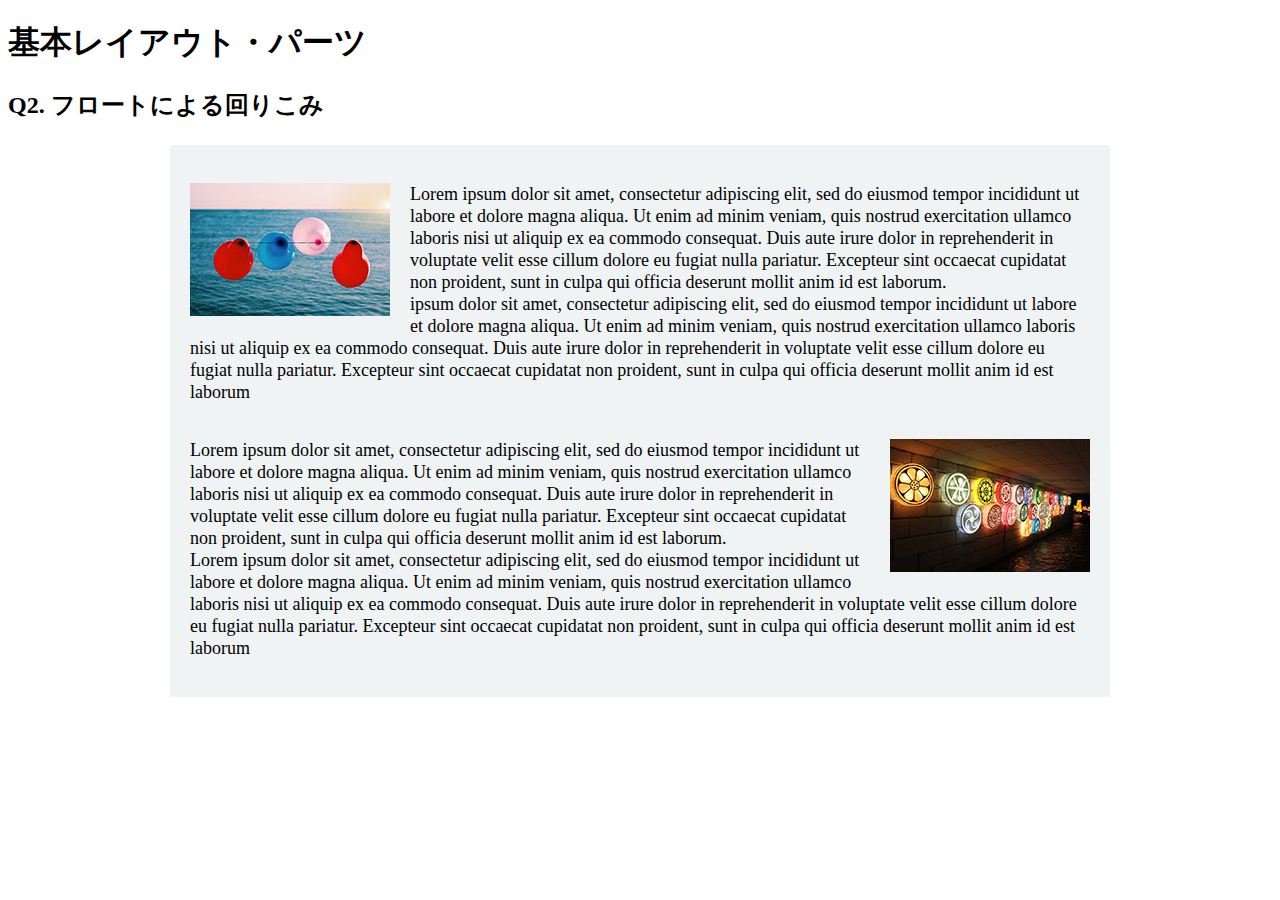
==== layout_parts/q2/index.html @ 71ac16a8 "first commit" ====
<!DOCTYPE html>
<html>
  <head>
    <meta charset="utf-8">
    <meta http-equiv="X-UA-Compatible" content="IE=edge">
    <meta name="viewport" content="width=device-width, initial-scale=1.0, maximum-scale=1.0, user-scalable=no">
    <meta name="format-detection" content="telephone=no">
    <title>基本レイアウト・パーツ</title>
    <link rel="stylesheet" href="http://gizumo-inc.github.io/sample/front-lesson/layout_parts_new/assets/css/reset.css">
    <link rel="stylesheet" href="http://gizumo-inc.github.io/sample/front-lesson/layout_parts_new/assets/css/base.css">
    <link rel="stylesheet" href="css/style.css">
  </head>
  <body>
    <div class="wrapper">
      <h1 class="title">基本レイアウト・パーツ</h1>
      <h2 class="headline">
        <p class="headline__text">Q2. フロートによる回りこみ</p>
      </h2>
      <div class="box">
        <!-- 回答はクラスq2の要素の中に書いてね -->
        <!-- すでについてるクラスにはstyleを指定しない。styleをつける場合は自分で新たにクラスをつけること -->
        <div class="q2  q2__content">
          <div class="q2__content__top clearfix">
            <div class="q2__image__balloon">
              <img src="./img/thumb_1.jpg" alt>
            </div>
            <div class="q2__content__text">
              <p>Lorem ipsum dolor sit amet, consectetur adipiscing elit, sed do eiusmod tempor incididunt ut labore et dolore magna aliqua. Ut enim ad minim veniam, quis nostrud exercitation ullamco laboris nisi ut aliquip ex ea commodo consequat. Duis aute irure dolor in reprehenderit in voluptate velit esse cillum dolore eu fugiat nulla pariatur. Excepteur sint occaecat cupidatat non proident, sunt in culpa qui officia deserunt mollit anim id est laborum.<br> ipsum dolor sit amet, consectetur adipiscing elit, sed do eiusmod tempor incididunt ut labore et dolore magna aliqua. Ut enim ad minim veniam, quis nostrud exercitation ullamco laboris nisi ut aliquip ex ea commodo consequat. Duis aute irure dolor in reprehenderit in voluptate velit esse cillum dolore eu fugiat nulla pariatur. Excepteur sint occaecat cupidatat non proident, sunt in culpa qui officia deserunt mollit anim id est laborum</p>
            </div>
          </div>
          <div class="q2__content__bot clearfix">
            <div class="q2__image__crest">
              <img src="./img/thumb_2.jpg" alt>
            </div>
            <div class="q2__content__text">
              <p>Lorem ipsum dolor sit amet, consectetur adipiscing elit, sed do eiusmod tempor incididunt ut labore et dolore magna aliqua. Ut enim ad minim veniam, quis nostrud exercitation ullamco laboris nisi ut aliquip ex ea commodo consequat. Duis aute irure dolor in reprehenderit in voluptate velit esse cillum dolore eu fugiat nulla pariatur. Excepteur sint occaecat cupidatat non proident, sunt in culpa qui officia deserunt mollit anim id est laborum.<br>Lorem ipsum dolor sit amet, consectetur adipiscing elit, sed do eiusmod tempor incididunt ut labore et dolore magna aliqua. Ut enim ad minim veniam, quis nostrud exercitation ullamco laboris nisi ut aliquip ex ea commodo consequat. Duis aute irure dolor in reprehenderit in voluptate velit esse cillum dolore eu fugiat nulla pariatur. Excepteur sint occaecat cupidatat non proident, sunt in culpa qui officia deserunt mollit anim id est laborum</p>
            </div>
          </div>
        </div>
        <!-- 回答はクラスq2の要素の中に書いてね -->
      </div>
    </div>
  </body>
</html>
---- layout_parts/q2/css/style.css ----
@charset "UTF-8";

/* 回答はここに書いてね */
.clearfix:after {
  display: block;
  content: "";
  clear: both;
}

.q2__content {
  width: 900px;
  background-color: #eff3f4;
  padding: 20px;
  margin: auto;
}

.q2__image__balloon {
  float: left;
  margin-bottom: 10px;
  margin-right: 20px;
}

.q2__image__crest {
  float: right;
  margin-left: 20px;
}

.q2__content__text {
  font-size: 18px;
  line-height: 22px;
}
/* 回答はここに書いてね */
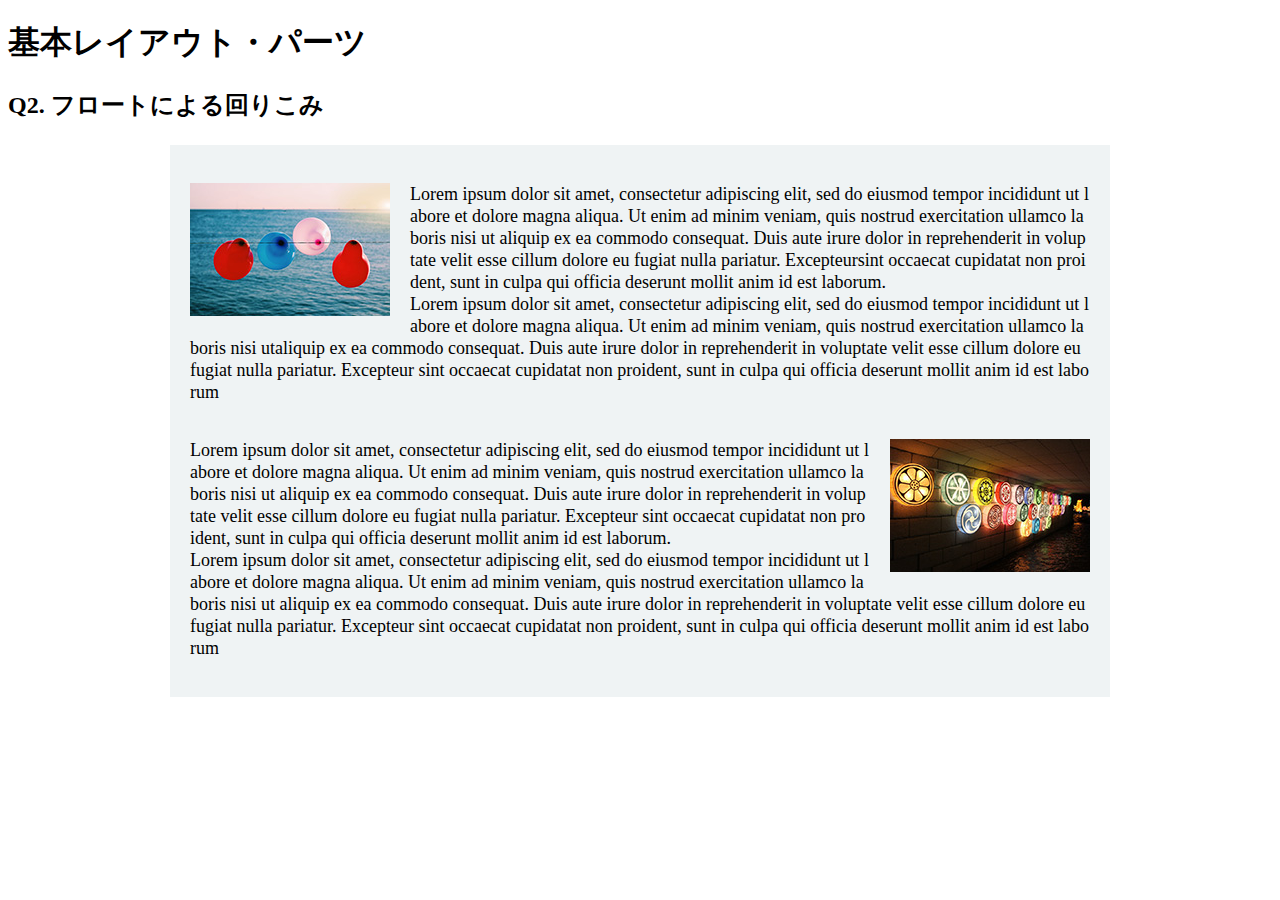
==== commit d8e5a6ce: "cssにword-break: break-allを追加" ====
--- a/layout_parts/q2/index.html
+++ b/layout_parts/q2/index.html
@@ -25,7 +25,7 @@
               <img src="./img/thumb_1.jpg" alt>
             </div>
             <div class="q2__content__text">
-              <p>Lorem ipsum dolor sit amet, consectetur adipiscing elit, sed do eiusmod tempor incididunt ut labore et dolore magna aliqua. Ut enim ad minim veniam, quis nostrud exercitation ullamco laboris nisi ut aliquip ex ea commodo consequat. Duis aute irure dolor in reprehenderit in voluptate velit esse cillum dolore eu fugiat nulla pariatur. Excepteur sint occaecat cupidatat non proident, sunt in culpa qui officia deserunt mollit anim id est laborum.<br> ipsum dolor sit amet, consectetur adipiscing elit, sed do eiusmod tempor incididunt ut labore et dolore magna aliqua. Ut enim ad minim veniam, quis nostrud exercitation ullamco laboris nisi ut aliquip ex ea commodo consequat. Duis aute irure dolor in reprehenderit in voluptate velit esse cillum dolore eu fugiat nulla pariatur. Excepteur sint occaecat cupidatat non proident, sunt in culpa qui officia deserunt mollit anim id est laborum</p>
+              <p>Lorem ipsum dolor sit amet, consectetur adipiscing elit, sed do eiusmod tempor incididunt ut labore et dolore magna aliqua. Ut enim ad minim veniam, quis nostrud exercitation ullamco laboris nisi ut aliquip ex ea commodo consequat. Duis aute irure dolor in reprehenderit in voluptate velit esse cillum dolore eu fugiat nulla pariatur. Excepteursint occaecat cupidatat non proident, sunt in culpa qui officia deserunt mollit anim id  est laborum.<br>Lorem ipsum dolor sit amet, consectetur adipiscing elit, sed do eiusmod tempor incididunt ut labore et dolore magna aliqua. Ut enim ad minim veniam, quis nostrud exercitation ullamco laboris nisi utaliquip ex ea commodo consequat. Duis aute irure dolor in reprehenderit in voluptate velit esse cillum dolore eu fugiat nulla pariatur. Excepteur sint occaecat cupidatat non proident, sunt in culpa qui officia deserunt mollit anim id est laborum</p>
             </div>
           </div>
           <div class="q2__content__bot clearfix">
@@ -33,7 +33,7 @@
               <img src="./img/thumb_2.jpg" alt>
             </div>
             <div class="q2__content__text">
-              <p>Lorem ipsum dolor sit amet, consectetur adipiscing elit, sed do eiusmod tempor incididunt ut labore et dolore magna aliqua. Ut enim ad minim veniam, quis nostrud exercitation ullamco laboris nisi ut aliquip ex ea commodo consequat. Duis aute irure dolor in reprehenderit in voluptate velit esse cillum dolore eu fugiat nulla pariatur. Excepteur sint occaecat cupidatat non proident, sunt in culpa qui officia deserunt mollit anim id est laborum.<br>Lorem ipsum dolor sit amet, consectetur adipiscing elit, sed do eiusmod tempor incididunt ut labore et dolore magna aliqua. Ut enim ad minim veniam, quis nostrud exercitation ullamco laboris nisi ut aliquip ex ea commodo consequat. Duis aute irure dolor in reprehenderit in voluptate velit esse cillum dolore eu fugiat nulla pariatur. Excepteur sint occaecat cupidatat non proident, sunt in culpa qui officia deserunt mollit anim id est laborum</p>
+              <p>Lorem ipsum dolor sit amet, consectetur adipiscing elit, sed do eiusmod tempor incididunt ut labore et dolore magna aliqua. Ut enim ad minim veniam, quis nostrud exercitation ullamco laboris nisi ut aliquip ex ea commodo consequat. Duis aute irure dolor in reprehenderit in voluptate velit esse cillum dolore eu fugiat nulla pariatur. Excepteur sint occaecat cupidatat non proident, sunt in culpa qui officia deserunt mollit anim id  est laborum.<br>Lorem ipsum dolor sit amet, consectetur adipiscing elit, sed do eiusmod tempor incididunt ut labore et dolore magna aliqua. Ut enim ad minim veniam, quis nostrud exercitation ullamco laboris nisi ut aliquip ex ea commodo consequat. Duis aute irure dolor in reprehenderit in voluptate velit esse cillum dolore eu fugiat nulla pariatur. Excepteur sint occaecat cupidatat non proident, sunt in culpa qui officia deserunt mollit anim id est laborum</p>
             </div>
           </div>
         </div>
--- a/layout_parts/q2/css/style.css
+++ b/layout_parts/q2/css/style.css
@@ -26,6 +26,7 @@
 }
 
 .q2__content__text {
+  word-break: break-all;
   font-size: 18px;
   line-height: 22px;
 }
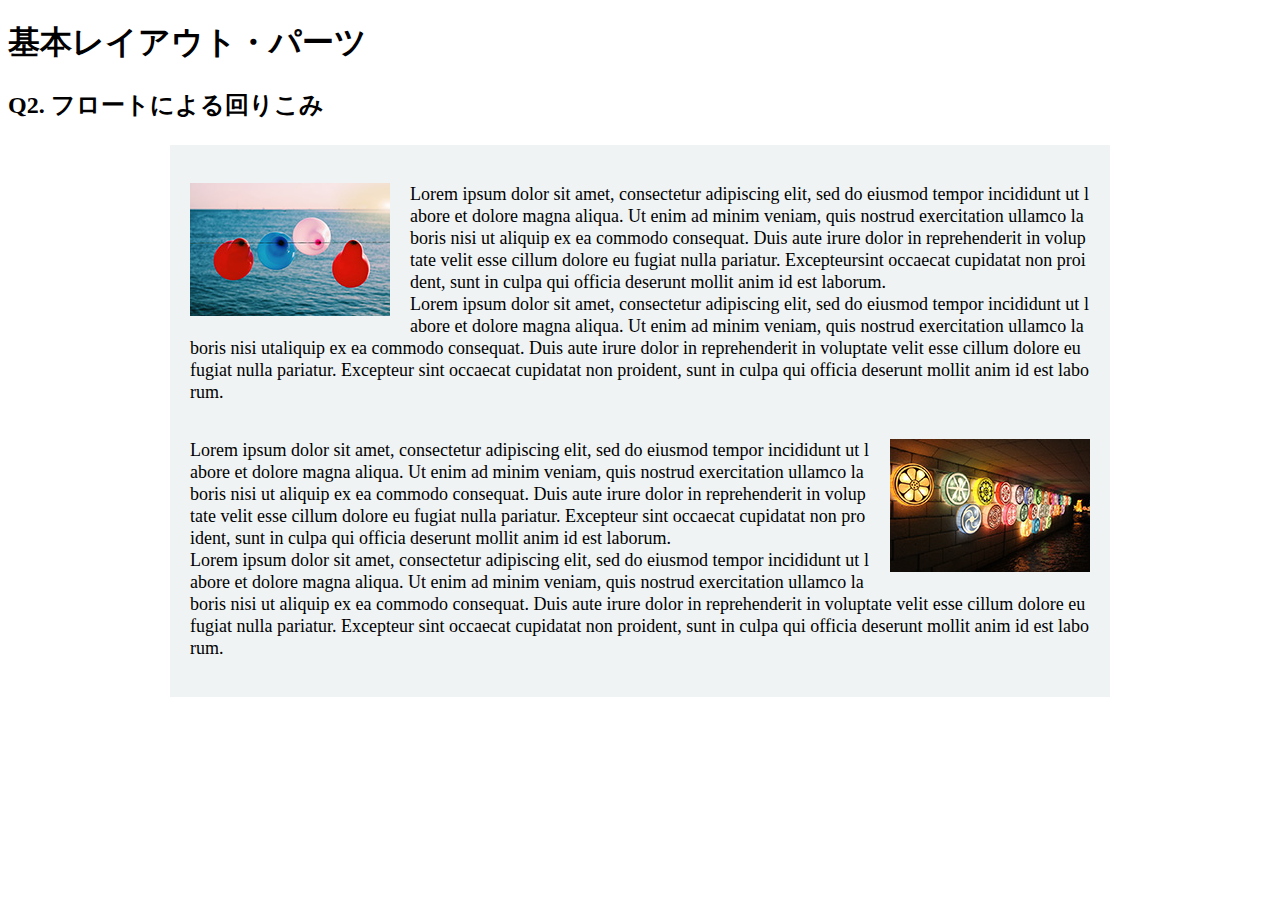
==== commit e079a05d: "FB１回目の修正。review(q1~q6)参照。" ====
--- a/layout_parts/q2/index.html
+++ b/layout_parts/q2/index.html
@@ -25,7 +25,7 @@
               <img src="./img/thumb_1.jpg" alt>
             </div>
             <div class="q2__content__text">
-              <p>Lorem ipsum dolor sit amet, consectetur adipiscing elit, sed do eiusmod tempor incididunt ut labore et dolore magna aliqua. Ut enim ad minim veniam, quis nostrud exercitation ullamco laboris nisi ut aliquip ex ea commodo consequat. Duis aute irure dolor in reprehenderit in voluptate velit esse cillum dolore eu fugiat nulla pariatur. Excepteursint occaecat cupidatat non proident, sunt in culpa qui officia deserunt mollit anim id  est laborum.<br>Lorem ipsum dolor sit amet, consectetur adipiscing elit, sed do eiusmod tempor incididunt ut labore et dolore magna aliqua. Ut enim ad minim veniam, quis nostrud exercitation ullamco laboris nisi utaliquip ex ea commodo consequat. Duis aute irure dolor in reprehenderit in voluptate velit esse cillum dolore eu fugiat nulla pariatur. Excepteur sint occaecat cupidatat non proident, sunt in culpa qui officia deserunt mollit anim id est laborum</p>
+              <p>Lorem ipsum dolor sit amet, consectetur adipiscing elit, sed do eiusmod tempor incididunt ut labore et dolore magna aliqua. Ut enim ad minim veniam, quis nostrud exercitation ullamco laboris nisi ut aliquip ex ea commodo consequat. Duis aute irure dolor in reprehenderit in voluptate velit esse cillum dolore eu fugiat nulla pariatur. Excepteursint occaecat cupidatat non proident, sunt in culpa qui officia deserunt mollit anim id  est laborum.<br>Lorem ipsum dolor sit amet, consectetur adipiscing elit, sed do eiusmod tempor incididunt ut labore et dolore magna aliqua. Ut enim ad minim veniam, quis nostrud exercitation ullamco laboris nisi utaliquip ex ea commodo consequat. Duis aute irure dolor in reprehenderit in voluptate velit esse cillum dolore eu fugiat nulla pariatur. Excepteur sint occaecat cupidatat non proident, sunt in culpa qui officia deserunt mollit anim id est laborum.</p>
             </div>
           </div>
           <div class="q2__content__bot clearfix">
@@ -33,7 +33,7 @@
               <img src="./img/thumb_2.jpg" alt>
             </div>
             <div class="q2__content__text">
-              <p>Lorem ipsum dolor sit amet, consectetur adipiscing elit, sed do eiusmod tempor incididunt ut labore et dolore magna aliqua. Ut enim ad minim veniam, quis nostrud exercitation ullamco laboris nisi ut aliquip ex ea commodo consequat. Duis aute irure dolor in reprehenderit in voluptate velit esse cillum dolore eu fugiat nulla pariatur. Excepteur sint occaecat cupidatat non proident, sunt in culpa qui officia deserunt mollit anim id  est laborum.<br>Lorem ipsum dolor sit amet, consectetur adipiscing elit, sed do eiusmod tempor incididunt ut labore et dolore magna aliqua. Ut enim ad minim veniam, quis nostrud exercitation ullamco laboris nisi ut aliquip ex ea commodo consequat. Duis aute irure dolor in reprehenderit in voluptate velit esse cillum dolore eu fugiat nulla pariatur. Excepteur sint occaecat cupidatat non proident, sunt in culpa qui officia deserunt mollit anim id est laborum</p>
+              <p>Lorem ipsum dolor sit amet, consectetur adipiscing elit, sed do eiusmod tempor incididunt ut labore et dolore magna aliqua. Ut enim ad minim veniam, quis nostrud exercitation ullamco laboris nisi ut aliquip ex ea commodo consequat. Duis aute irure dolor in reprehenderit in voluptate velit esse cillum dolore eu fugiat nulla pariatur. Excepteur sint occaecat cupidatat non proident, sunt in culpa qui officia deserunt mollit anim id  est laborum.<br>Lorem ipsum dolor sit amet, consectetur adipiscing elit, sed do eiusmod tempor incididunt ut labore et dolore magna aliqua. Ut enim ad minim veniam, quis nostrud exercitation ullamco laboris nisi ut aliquip ex ea commodo consequat. Duis aute irure dolor in reprehenderit in voluptate velit esse cillum dolore eu fugiat nulla pariatur. Excepteur sint occaecat cupidatat non proident, sunt in culpa qui officia deserunt mollit anim id est laborum.</p>
             </div>
           </div>
         </div>
